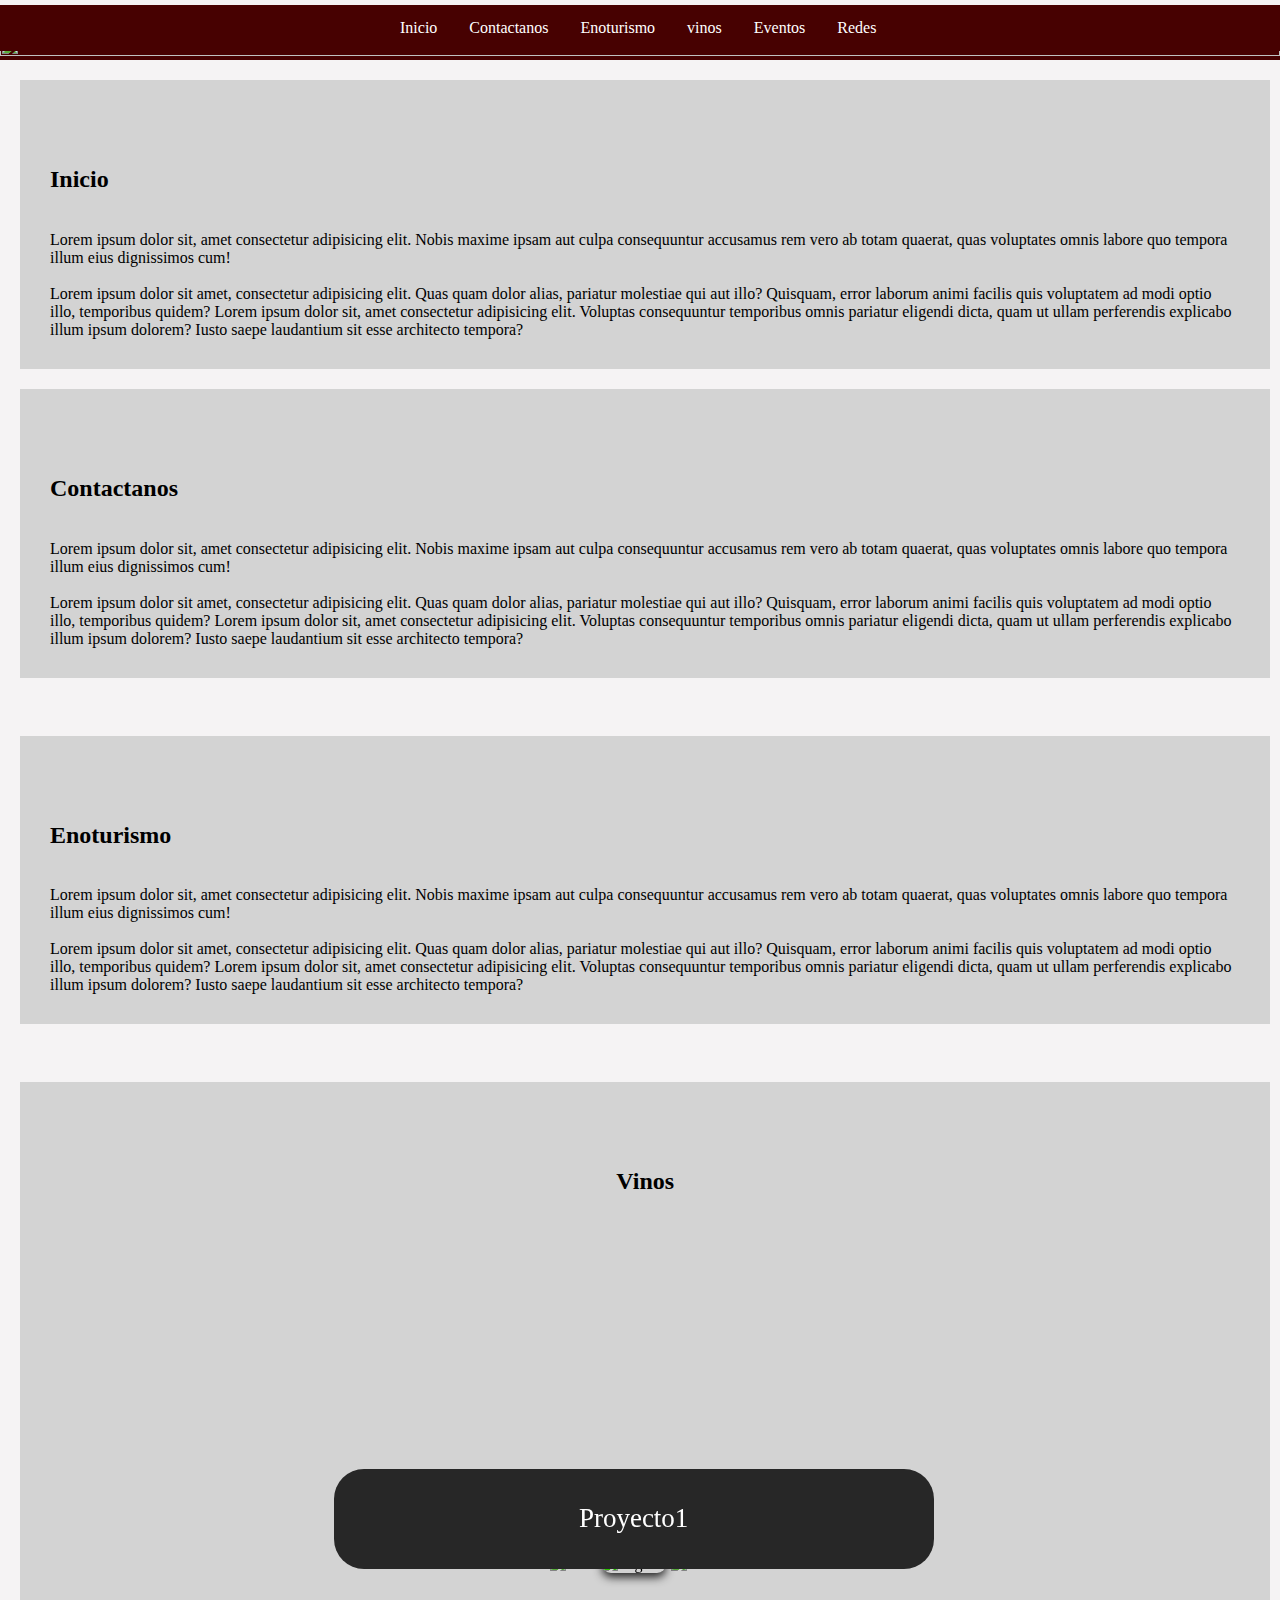
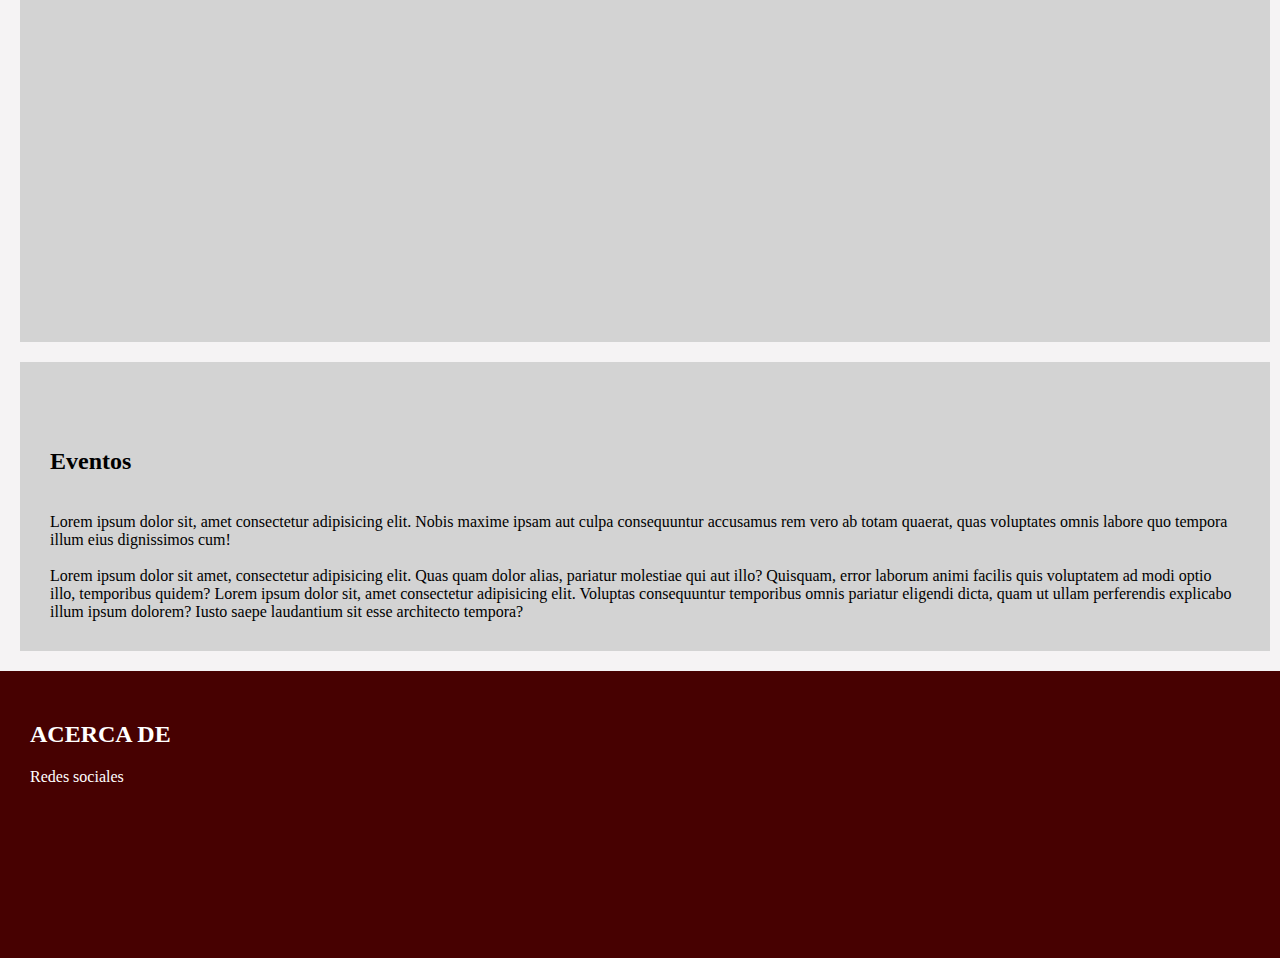
==== VinosAzteca.html @ 0d4c5c82 "Add files via upload" ====
<!DOCTYPE html>
<html lang="es">
<head>
    <meta charset="UTF-8">
    <meta http-equiv="X-UA-Compatible" content="IE=edge">
    <meta name="viewport" content="width=device-width, initial-scale=1.0">
    <title>Vinos Azteca</title>
    <link rel="stylesheet" type="text/css" href="../CSS/styles.css">
    <link rel="icon" href="img/Sin título-2.svg">

</head>

<body>
      <!-- Agrega aquí los elementos de tu menú -->
  <div class="menu">

    <ul>
    <li><a href="#Inicio"> Inicio </a></li>
    <li><a href="#Contacto"> Contactanos </a></li>
    <li><a href="#Enoturismo">Enoturismo </a></li>
    <li><a href="#Vinos"> vinos </a></li>
    <li><a href="#Eventos"> Eventos </a></li>
    <li><a href="#Píe de Pagina"> Redes </a></li>
    </ul>
  </div>
  <br><br>

      <!-- portada de la magina-->
<div class="container">
    <div class="portada">
      <img src= "img/vinocopa.gif" width="100%" height="70%">
      </div>
    </div>

      <!--contenido de la pagina-->
  <div class="section1" id="Inicio">
    <br><br>
        <h2>Inicio</h2>
          <br>
          Lorem ipsum dolor sit, amet consectetur adipisicing elit. Nobis maxime ipsam aut culpa consequuntur accusamus rem vero ab totam quaerat, quas voluptates omnis labore quo tempora illum eius dignissimos cum!
          <br><br>
          Lorem ipsum dolor sit amet, consectetur adipisicing elit. Quas quam dolor alias, pariatur molestiae qui aut illo? Quisquam, error laborum animi facilis quis voluptatem ad modi optio illo, temporibus quidem?
          Lorem ipsum dolor sit, amet consectetur adipisicing elit. Voluptas consequuntur temporibus omnis pariatur eligendi dicta, quam ut ullam perferendis explicabo illum ipsum dolorem? Iusto saepe laudantium sit esse architecto tempora?
  
      </div>
  <div class="section1" id="Contacto">
    <br><br>
        <h2>Contactanos</h2>
        <br>
          Lorem ipsum dolor sit, amet consectetur adipisicing elit. Nobis maxime ipsam aut culpa consequuntur accusamus rem vero ab totam quaerat, quas voluptates omnis labore quo tempora illum eius dignissimos cum!
          <br><br>
          Lorem ipsum dolor sit amet, consectetur adipisicing elit. Quas quam dolor alias, pariatur molestiae qui aut illo? Quisquam, error laborum animi facilis quis voluptatem ad modi optio illo, temporibus quidem?
          Lorem ipsum dolor sit, amet consectetur adipisicing elit. Voluptas consequuntur temporibus omnis pariatur eligendi dicta, quam ut ullam perferendis explicabo illum ipsum dolorem? Iusto saepe laudantium sit esse architecto tempora?

      </div>
      <br>
  <div class="section1" id="Enoturismo">
    <br><br>
        <h2>Enoturismo</h2>
          <br>
          Lorem ipsum dolor sit, amet consectetur adipisicing elit. Nobis maxime ipsam aut culpa consequuntur accusamus rem vero ab totam quaerat, quas voluptates omnis labore quo tempora illum eius dignissimos cum!
          <br><br>
          Lorem ipsum dolor sit amet, consectetur adipisicing elit. Quas quam dolor alias, pariatur molestiae qui aut illo? Quisquam, error laborum animi facilis quis voluptatem ad modi optio illo, temporibus quidem?
          Lorem ipsum dolor sit, amet consectetur adipisicing elit. Voluptas consequuntur temporibus omnis pariatur eligendi dicta, quam ut ullam perferendis explicabo illum ipsum dolorem? Iusto saepe laudantium sit esse architecto tempora?
  
      </div>
      <br>
<!--inicio del div section1/Vinos-->
  <div class="sectionV" id="Vinos">
    <br><br>
    <h2>Vinos</h2>
<!--inicio del div carrusel-->
    <div class="carrusel">
      <div class="atras">
        <img id="atras" src="img/angulo-doble-izquierda.svg" alt="atras" loading="lazy" width="30px" height="30px">
      </div>
<!--inicio del div imagenes-->
      <div class="imagenes">
        <div id="img">
          <img src="img/R (1).jpg" alt="imgen1" class="img" loading="lazy">
        </div>
        <div id="texto" class="texto">
          <h3>Proyecto1</h3>
          <p>este es un vinos tatatsgsjdiks</p>
        </div>

      </div>
<!--fin del div imagenes-->
       <div id="adelante" class="adelante">
        <img id="adelante" src="img/angulo-doble-derecha.svg" alt="adelante" loading="lazy" width="30px" height="30px">
       </div>

    </div>
<!--fin del div carrusel-->
  </div>
<!--fin del div section1/Vinos-->

<!--inicio del div section1/Eventos-->
  <div class="section1" id="Eventos">
    <br><br>
        <h2>Eventos</h2>
          <br>
          Lorem ipsum dolor sit, amet consectetur adipisicing elit. Nobis maxime ipsam aut culpa consequuntur accusamus rem vero ab totam quaerat, quas voluptates omnis labore quo tempora illum eius dignissimos cum!
          <br><br>
          Lorem ipsum dolor sit amet, consectetur adipisicing elit. Quas quam dolor alias, pariatur molestiae qui aut illo? Quisquam, error laborum animi facilis quis voluptatem ad modi optio illo, temporibus quidem?
          Lorem ipsum dolor sit, amet consectetur adipisicing elit. Voluptas consequuntur temporibus omnis pariatur eligendi dicta, quam ut ullam perferendis explicabo illum ipsum dolorem? Iusto saepe laudantium sit esse architecto tempora?
        </div>
<!--fin del div section1/Eventos-->
  <div class="footer">
    <!-- zona de información -->
    <h2>ACERCA DE</h2>
    <p>Redes sociales</p><br><br><br><br><br><br><br>
  </div>
</div>  


  
<script src="../JavaScrip/script.js"></script>

</body>
</html>
---- CSS/styles.css ----
body {
  margin: 0;
  padding: 0;
  background-color: #f5f3f4;
}
/*caracteristicas del menu*/
.menu {
  background-color: #470101;
  position: fixed;
  top: 5px;
  left: 0;
  width: 100%;/*le da el largo a nuestro menú*/
  padding-left: 30%;/*ayuda a aliniar al centro desde la izquierda*/
}

.menu ul {
  list-style-type: none;
  margin: 0;
  padding: 0;
  overflow: hidden;
}

/*caracteristicas de cada opcion del menú*/
.menu li {
  float: left;
  background-color: #470101;
  margin: 0px;
}
  
.menu li a {
  display: block;
  color: #ffffff;
  text-align: center;
  padding: 14px 16px;
  text-decoration: none;
}

  /* Estilos opcionales */
.menu li a:hover {
  background-color: #470101;
  color: #ffc891;
}

/*encabezado*/
.container{
  width: 100%;
  height: 200%;
}

/*seccion de contenido*/
.portada{
  width: 100%;
  height: 100%;
  background-color: #470101;

}
.section1{
  background-color: #d3d3d3;
  width: 93%;
  height: 30%;
  margin: 20px;
  padding: 30px;
}
.sectionV{
  background-color: #d3d3d3;
  width: 93%;
  height: 800px;
  margin: 20px;
  padding: 30px;
/*orden de las iamgenes*/
  display: flex;
  flex-direction: column;
  align-items: center;
  justify-content: center;
  padding-top: px;
  overflow: hidden;
}
.carrusel{
  display: flex;
  align-items: center;
  justify-content: center;
  overflow: hidden;
  width: 100%;
  height: 100vh;
}
.imagenes{
  display: flex;
  flex-direction: column;
  align-items: center;
  justify-content: end;
}
.img{
  box-shadow: 0px 4px 10px 0px rgba(0, 0, 0, 0.85);
  height: 576px; 
  width: 1134px;
  border-radius: 15px;
  margin: 5px;
  object-fit: cover;
  filter: saturate(175%);
}
.texto{
  overflow: hidden;
  position: absolute;
  flex-direction: column;
  transform: translateY(0px);
  margin-bottom: 9px;
  backdrop-filter: blur(20px);
  background-color: #272727;
  display: flex;
  align-items: center;
  justify-content: center;
  border-radius: 30px;
}
.texto h3{
  text-shadow: #000000;
  padding-top: 40px;
  color: white;
  font-weight: 300;
  font-size: 27px;
}
.texto p{
  align-items: center;
  padding: 20px;
  color: white;
  font-size: 0px;
  font-weight: 300;
}
  
.imagenes .texto{
  width: 600px;
  height: 100px;
  transition: 1s;
}
.imagenes:hover .texto{
  transition: height 1s, transform 1s, background-color 1s;
  transform: translateY(-150px);
  height: 300px;
  background-color: rgba(109, 89, 89, 0.85);
}
.imagenes:hover .texto p{
  transition: font-size 0s .2s linear;
  font-size: 23px;
  font-weight: 300;

  text-shadow: 0px 0px 10px #000000;
}
.puntos{
    display: flex;
    align-items: center;
    justify-content: center;
}
.puntos p{
  font-size: 100px;
  font-weight: 500;
  margin-top: -50px;
  color: black;
}
.puntos .bold{
  font-weight: 700;
  margin-left: 10px;
  margin-right: 10px;
  color: purple;
}

/*Pie de pagina*/
.footer{
  background-color: #470101;
  width: 95.55%;
  height: 40%;
  margin: 0px;
  padding: 30px;
  color: #ffffff;
}
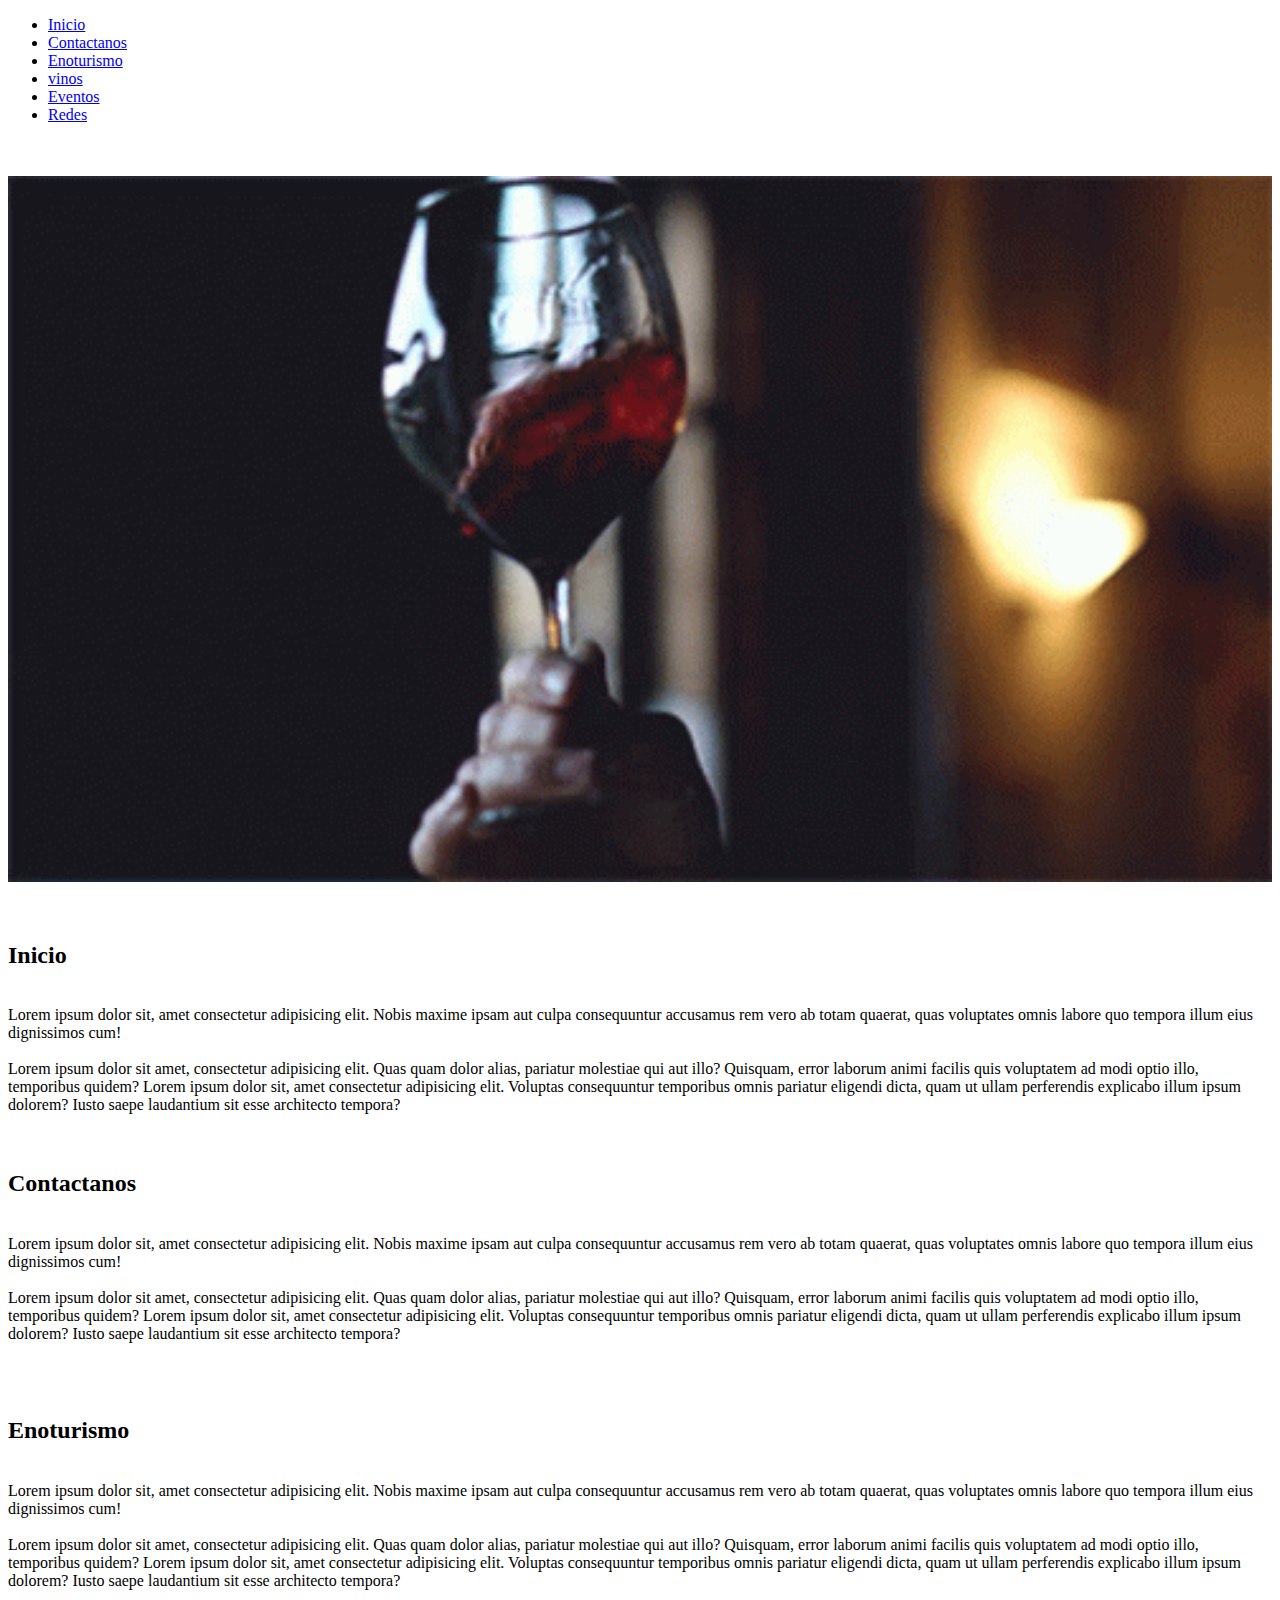
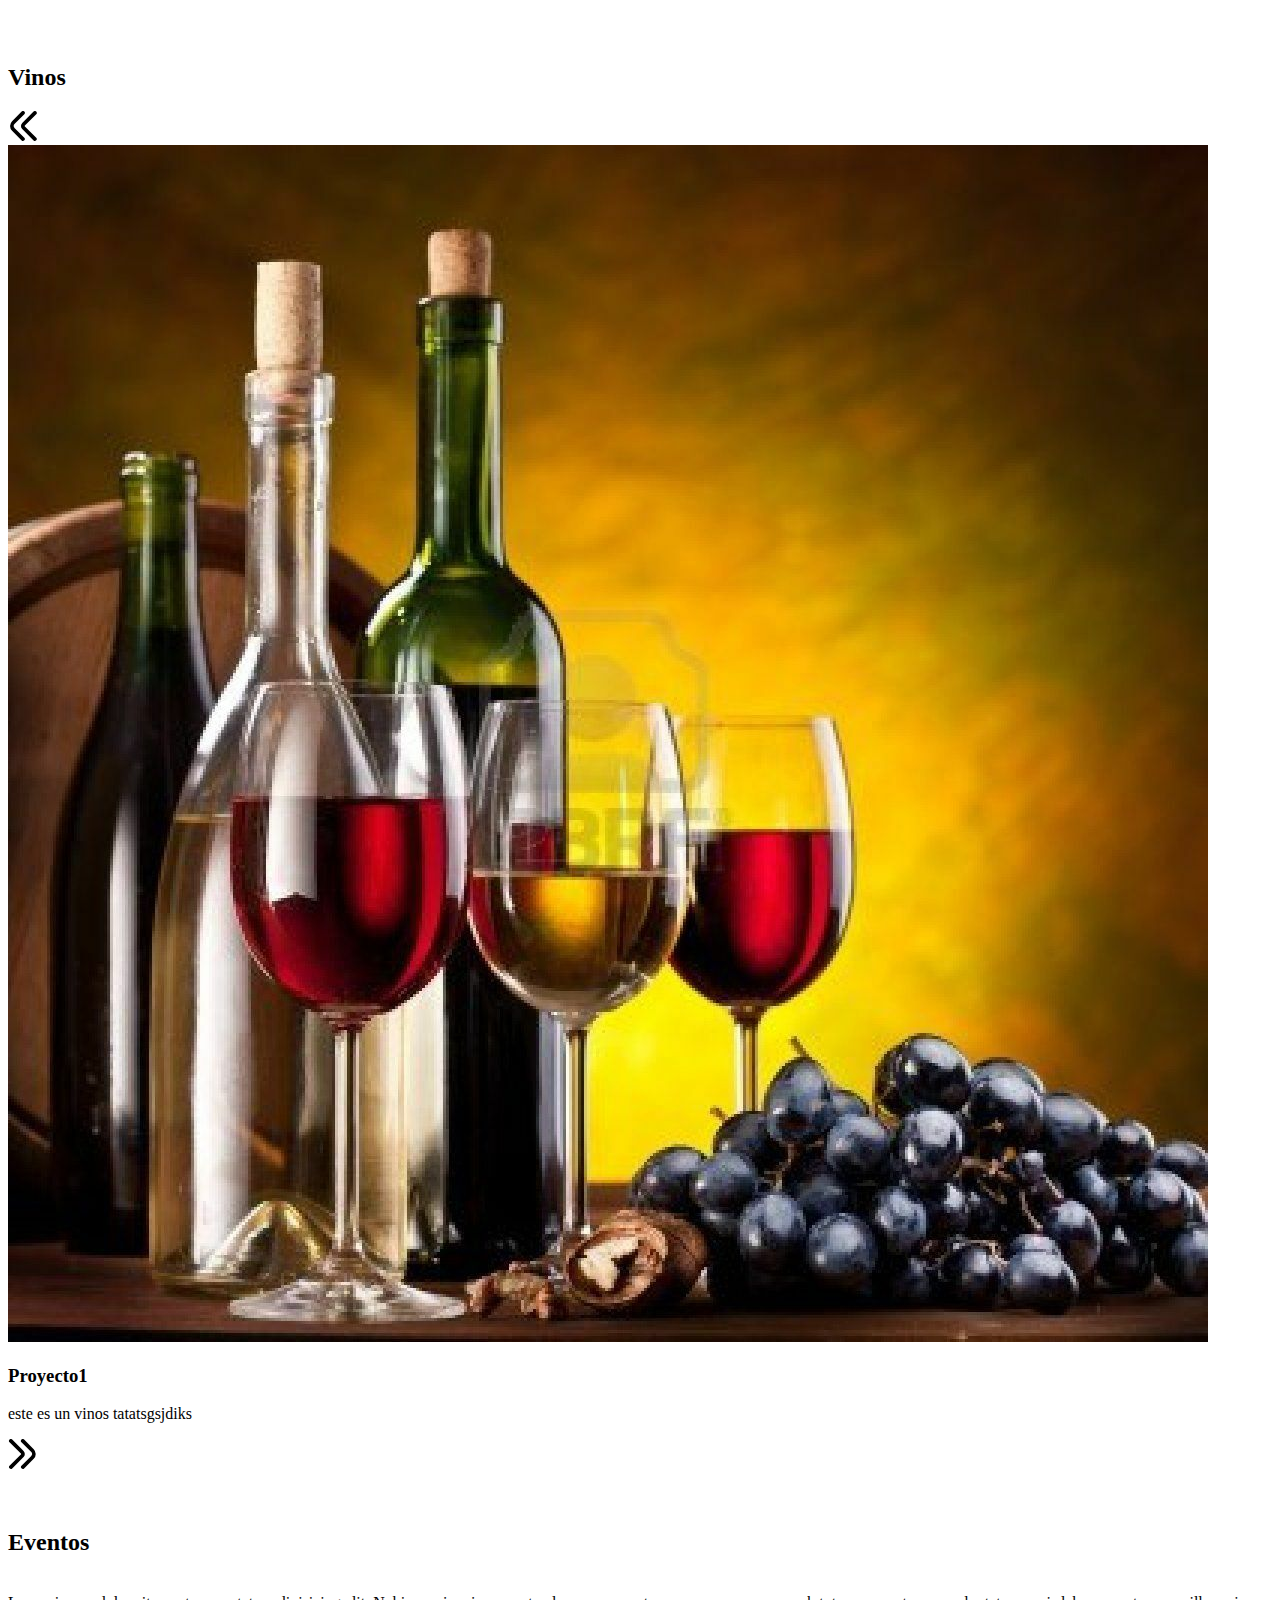
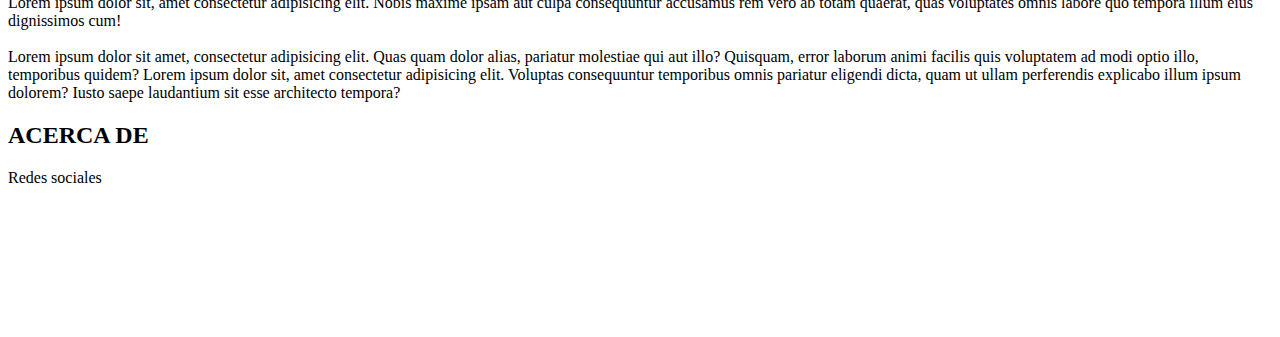
==== commit f825effb: "Add files via upload" ====
--- a/VinosAzteca.html
+++ b/VinosAzteca.html
@@ -5,8 +5,8 @@
     <meta http-equiv="X-UA-Compatible" content="IE=edge">
     <meta name="viewport" content="width=device-width, initial-scale=1.0">
     <title>Vinos Azteca</title>
-    <link rel="stylesheet" type="text/css" href="../CSS/styles.css">
-    <link rel="icon" href="img/Sin título-2.svg">
+    <link rel="stylesheet" href="../vinos azteca/CSS/styles.css">
+    <link rel="icon" href="../vinos azteca/Imagenes/Sin título-2.svg">
 
 </head>
 
@@ -28,7 +28,7 @@
       <!-- portada de la magina-->
 <div class="container">
     <div class="portada">
-      <img src= "img/vinocopa.gif" width="100%" height="70%">
+      <img src= "Imagenes/vinocopa.gif" width="100%" height="70%">
       </div>
     </div>
 
@@ -72,12 +72,12 @@
 <!--inicio del div carrusel-->
     <div class="carrusel">
       <div class="atras">
-        <img id="atras" src="img/angulo-doble-izquierda.svg" alt="atras" loading="lazy" width="30px" height="30px">
+        <img id="atras" src="Imagenes/angulo-doble-izquierda.svg" alt="atras" loading="lazy" width="30px" height="30px">
       </div>
 <!--inicio del div imagenes-->
       <div class="imagenes">
         <div id="img">
-          <img src="img/R (1).jpg" alt="imgen1" class="img" loading="lazy">
+          <img src="Imagenes/R (1).jpg" alt="imgen1" class="img" loading="lazy">
         </div>
         <div id="texto" class="texto">
           <h3>Proyecto1</h3>
@@ -87,7 +87,7 @@
       </div>
 <!--fin del div imagenes-->
        <div id="adelante" class="adelante">
-        <img id="adelante" src="img/angulo-doble-derecha.svg" alt="adelante" loading="lazy" width="30px" height="30px">
+        <img id="adelante" src="Imagenes/angulo-doble-derecha.svg" alt="adelante" loading="lazy" width="30px" height="30px">
        </div>
 
     </div>
